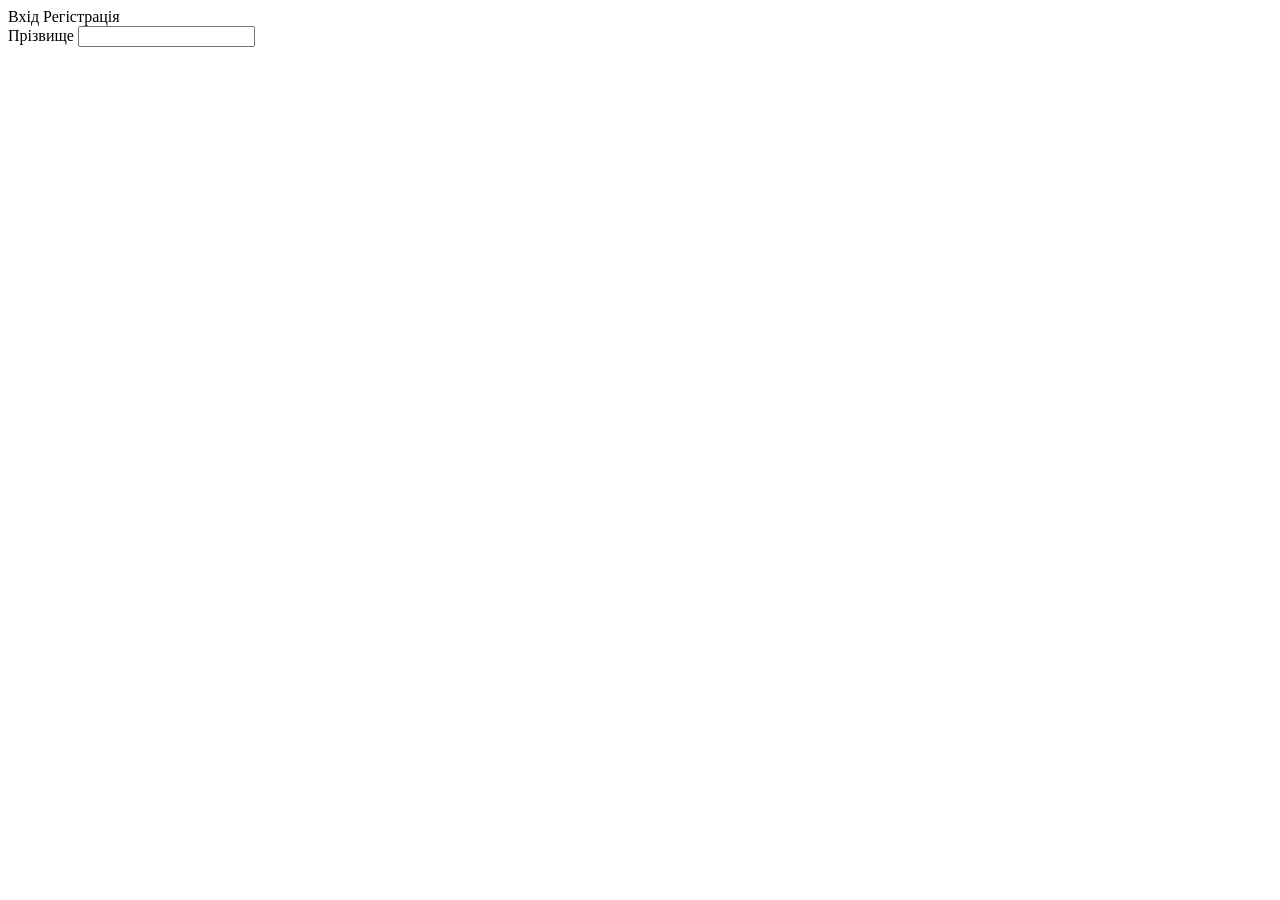
==== register.html @ bfe3d4ba "sorted" ====
<!DOCTYPE html>
<html lang="en">
<head>
    <meta charset="UTF-8">
    <meta name="viewport" content="width=device-width, initial-scale=1.0">
    <title>register</title>
    <link rel="stylesheet" href="./css/register.css">
</head>
<body>
    <div class="container">
        <nav>
            <a>Вхід</a>
            <a class="on_page">Регістрація</a>
        </nav>
        <form>
            <label for="sname">Прізвище</label>
            <input id="sname">

           
        </form>
    </div>
</body>
</html>
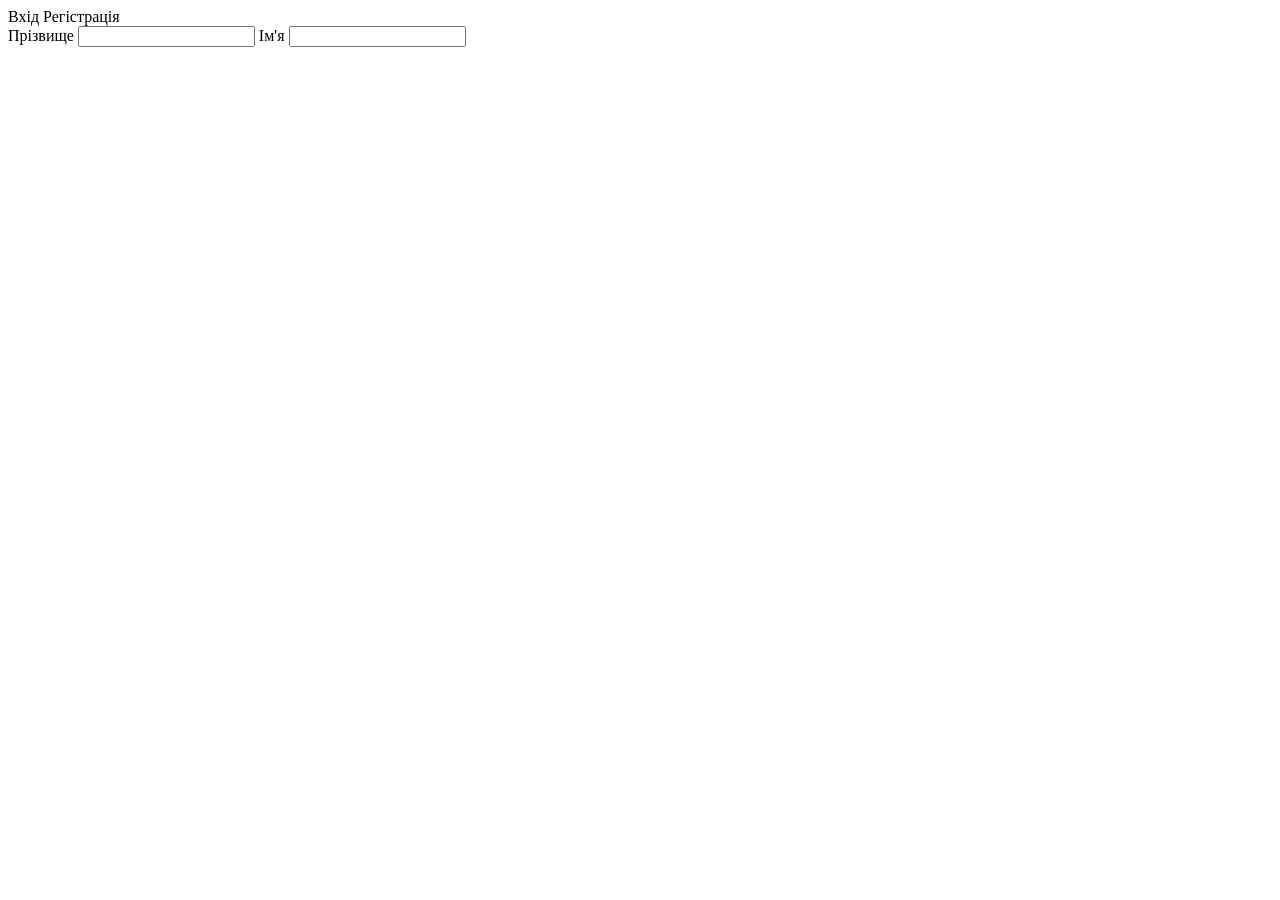
==== commit 6b0f50ce: "add name input" ====
--- a/register.html
+++ b/register.html
@@ -16,6 +16,9 @@
             <label for="sname">Прізвище</label>
             <input id="sname">
 
+            <label for="name">Ім'я</label>
+            <input id="name">
+
            
         </form>
     </div>
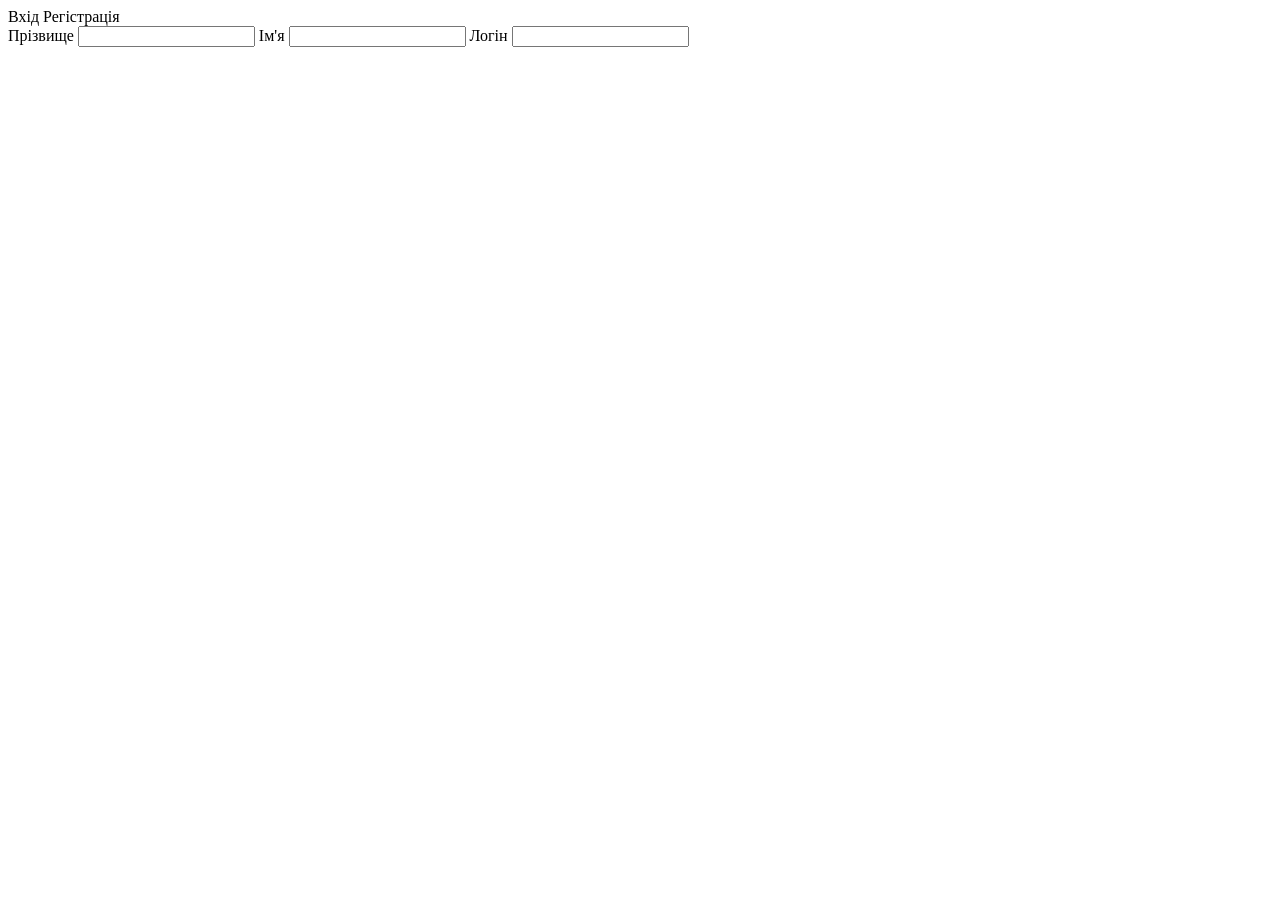
==== commit ff4f5048: "add login input" ====
--- a/register.html
+++ b/register.html
@@ -19,6 +19,9 @@
             <label for="name">Ім'я</label>
             <input id="name">
 
+            <label for="log">Логін</label>
+            <input id="log">
+
            
         </form>
     </div>
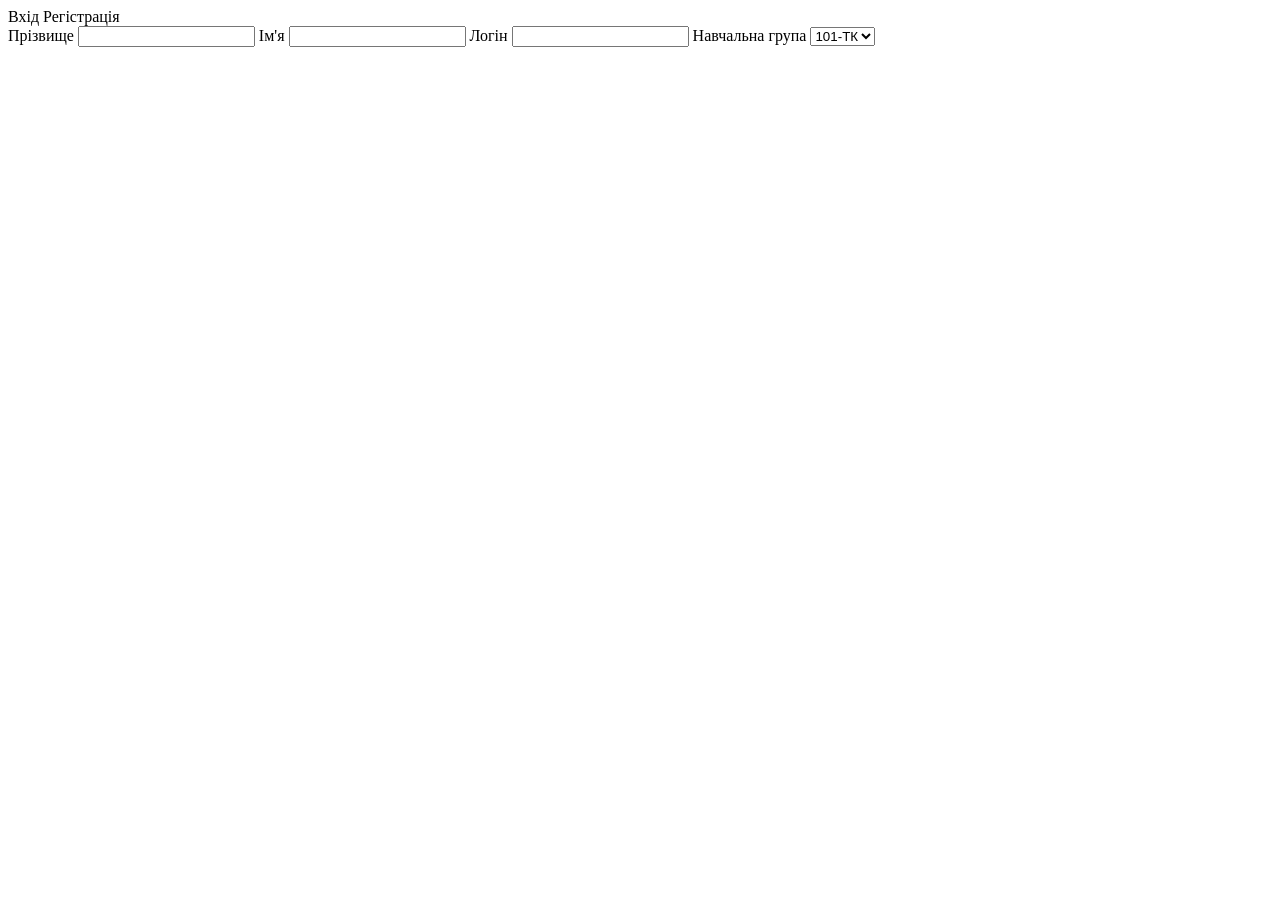
==== commit 9a3aae8e: "add group select input" ====
--- a/register.html
+++ b/register.html
@@ -22,6 +22,12 @@
             <label for="log">Логін</label>
             <input id="log">
 
+            <label for="sname">Навчальна група</label>
+            <select id="group">
+                <option value="101TK" id="group">101-ТК</option>
+                <option value="102TK" id="group">102-ТК</option>
+            </select>
+
            
         </form>
     </div>
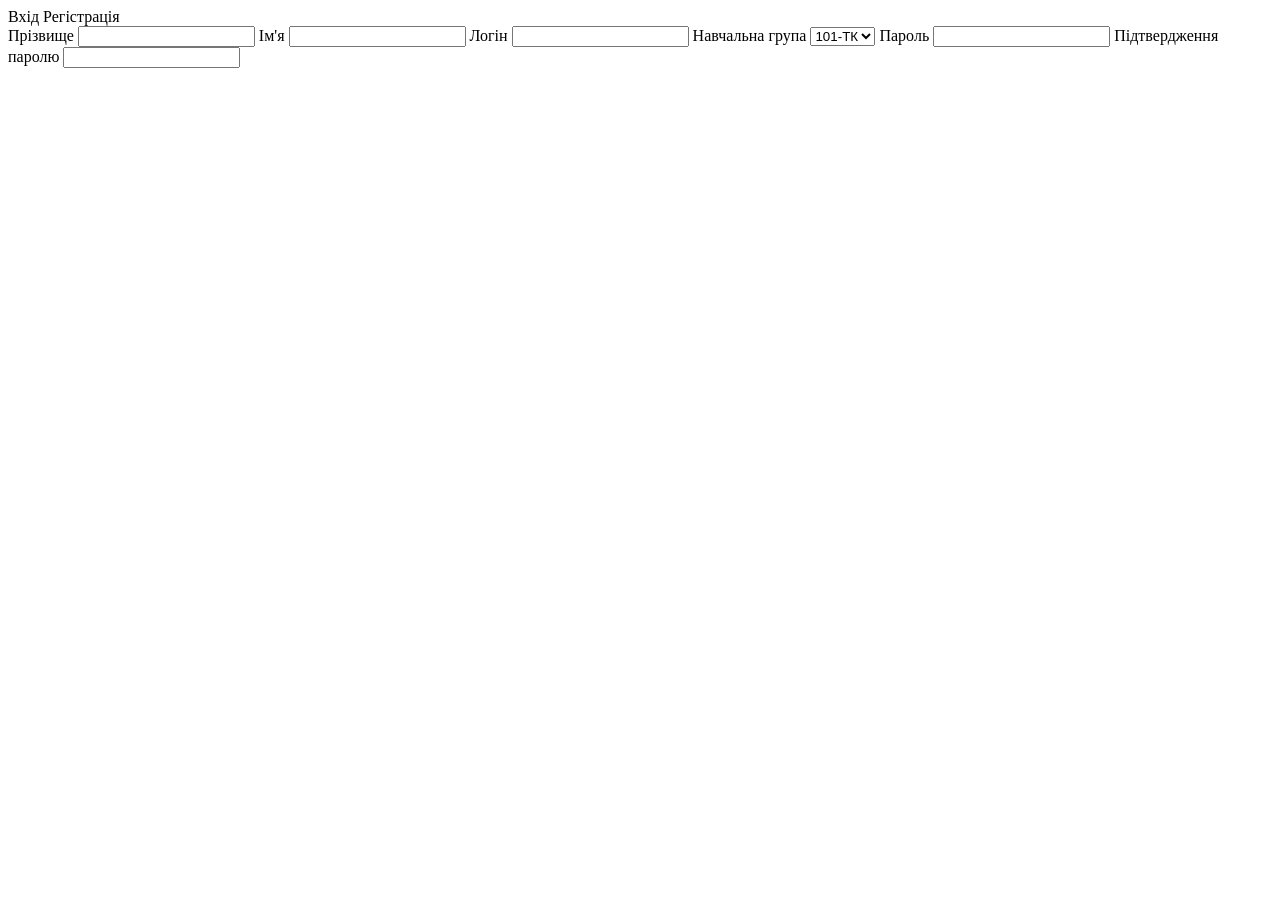
==== commit 39053efe: "add password input" ====
--- a/register.html
+++ b/register.html
@@ -28,6 +28,11 @@
                 <option value="102TK" id="group">102-ТК</option>
             </select>
 
+            <label for="pass">Пароль</label>
+            <input type="password" id="pass">
+            <label for="pass2">Підтвердження паролю</label>
+            <input type="password" id="pass2">
+
            
         </form>
     </div>
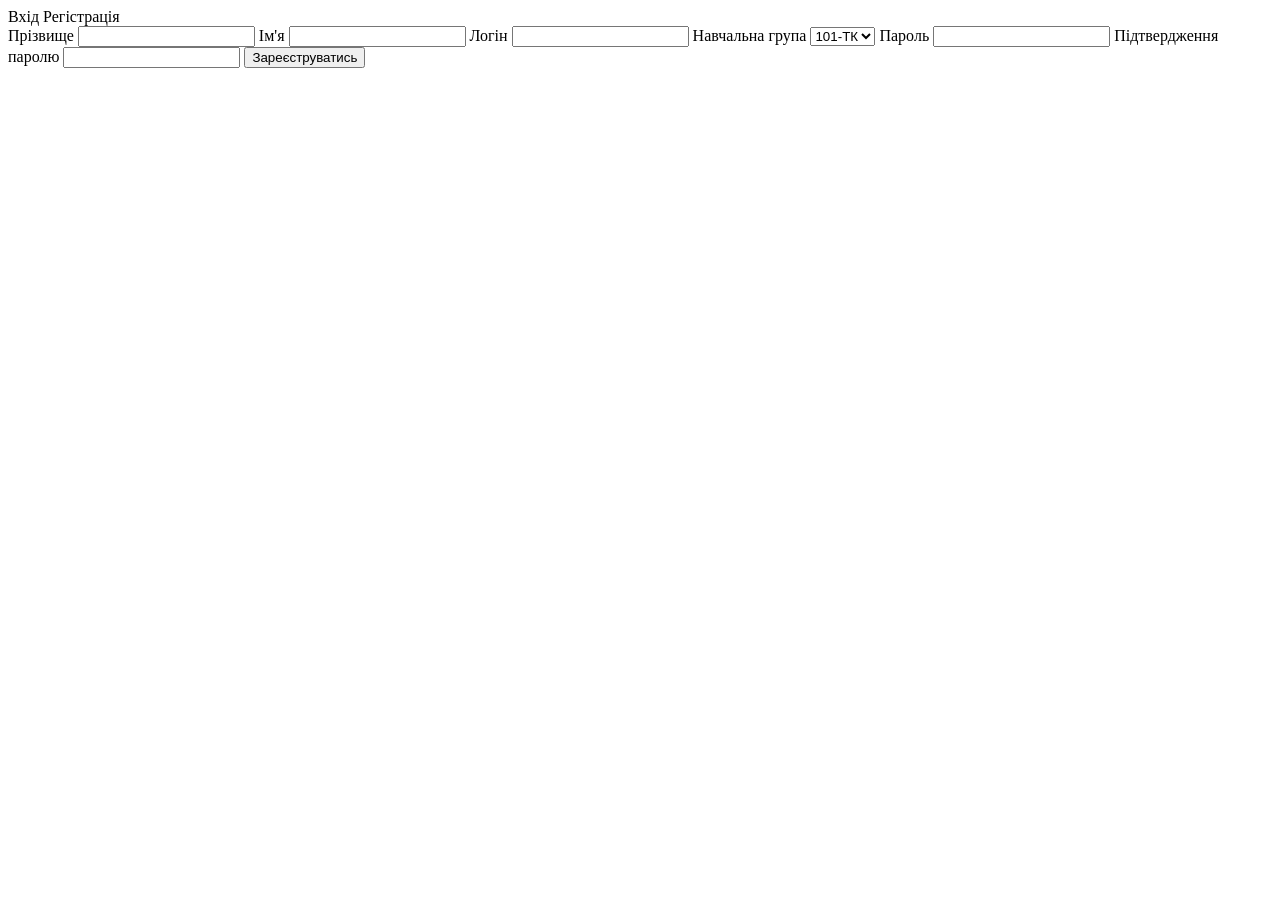
==== commit e5a60c8c: "add submit button" ====
--- a/register.html
+++ b/register.html
@@ -32,8 +32,8 @@
             <input type="password" id="pass">
             <label for="pass2">Підтвердження паролю</label>
             <input type="password" id="pass2">
-
-           
+            
+           <input class="button" type="submit" value="Зареєструватись">
         </form>
     </div>
 </body>
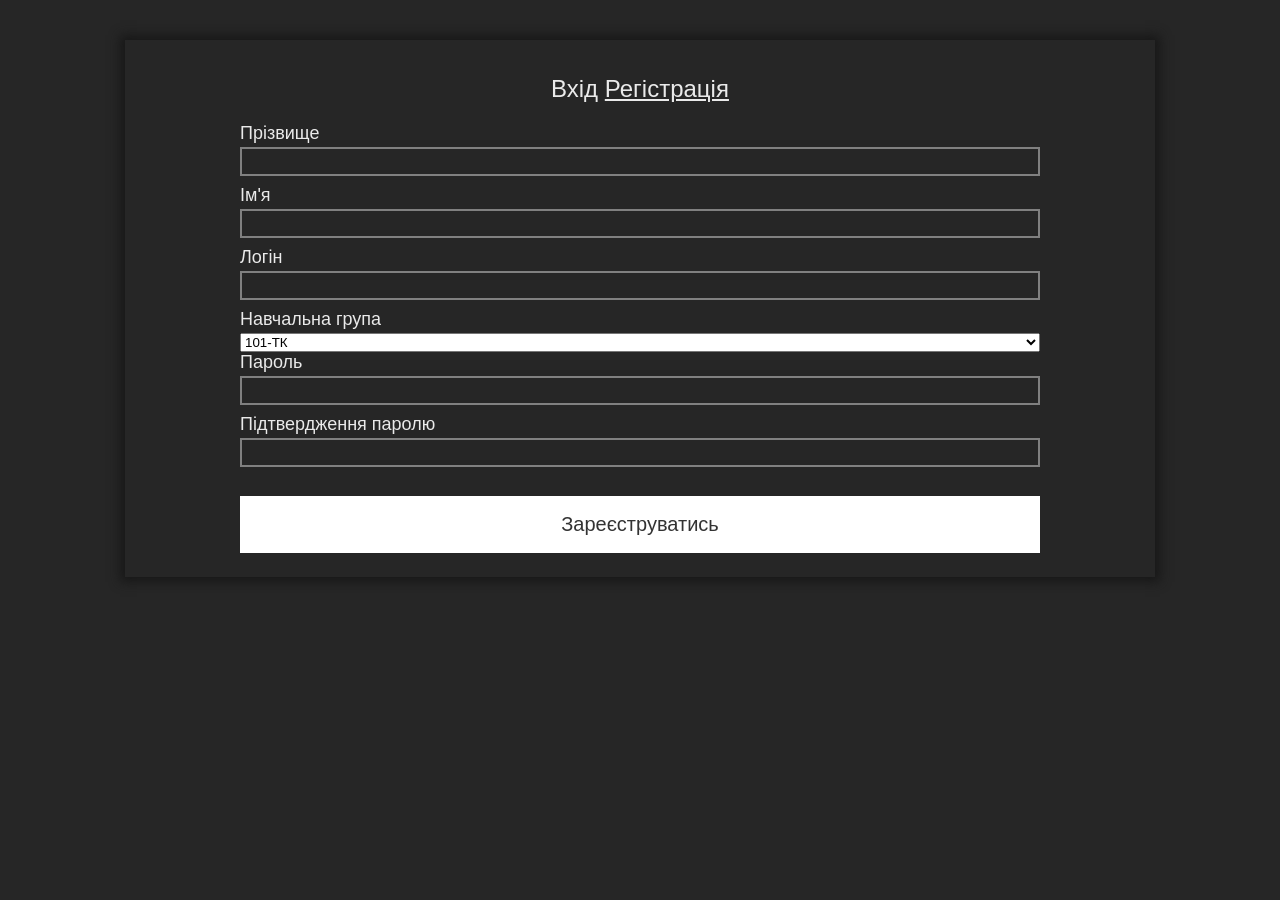
==== commit bfe58258: "fixed a bug with paths" ====
--- a/register.html
+++ b/register.html
@@ -4,7 +4,7 @@
     <meta charset="UTF-8">
     <meta name="viewport" content="width=device-width, initial-scale=1.0">
     <title>register</title>
-    <link rel="stylesheet" href="./css/register.css">
+    <link rel="stylesheet" href="./register.css">
 </head>
 <body>
     <div class="container">
--- a/register.css
+++ b/register.css
@@ -0,0 +1,60 @@
+
+
+body{
+    margin: 0;
+    padding: 0;
+    width: 100%;
+    height: 100%;
+    background-color: #262626;
+    font-family: sans-serif;
+}
+
+nav{
+    font-size: 24px;
+    margin: 20px 0px;
+}
+
+.container{
+    margin: 40px auto;
+    width: 1000px;
+    background-color: #262626;
+    box-shadow: 0 0 10px 5px #181818;
+    padding: 15px;
+    color: #eaeaea;
+    display: flex;
+    flex-direction: column;
+    align-items: center;
+}
+
+form{
+    display: flex;
+    flex-direction: column;
+    width: 800px
+}
+
+form label{
+    font-size: 18px;
+    margin-bottom: 3px;
+}
+
+form input{
+    background: transparent;
+    border: 2px solid gray;
+    margin-bottom: 9px;
+    padding: 5px;
+    color: #d8d8d8;
+}
+
+form .button{
+    width: 100%;
+    padding: 15px 30px;
+    font-size: 20px;
+    margin-top: 20px;
+    background-color: #fff;
+    color: #333;
+    border: 2px solid transparent;
+}
+
+.on_page{
+    text-decoration: underline;
+}
